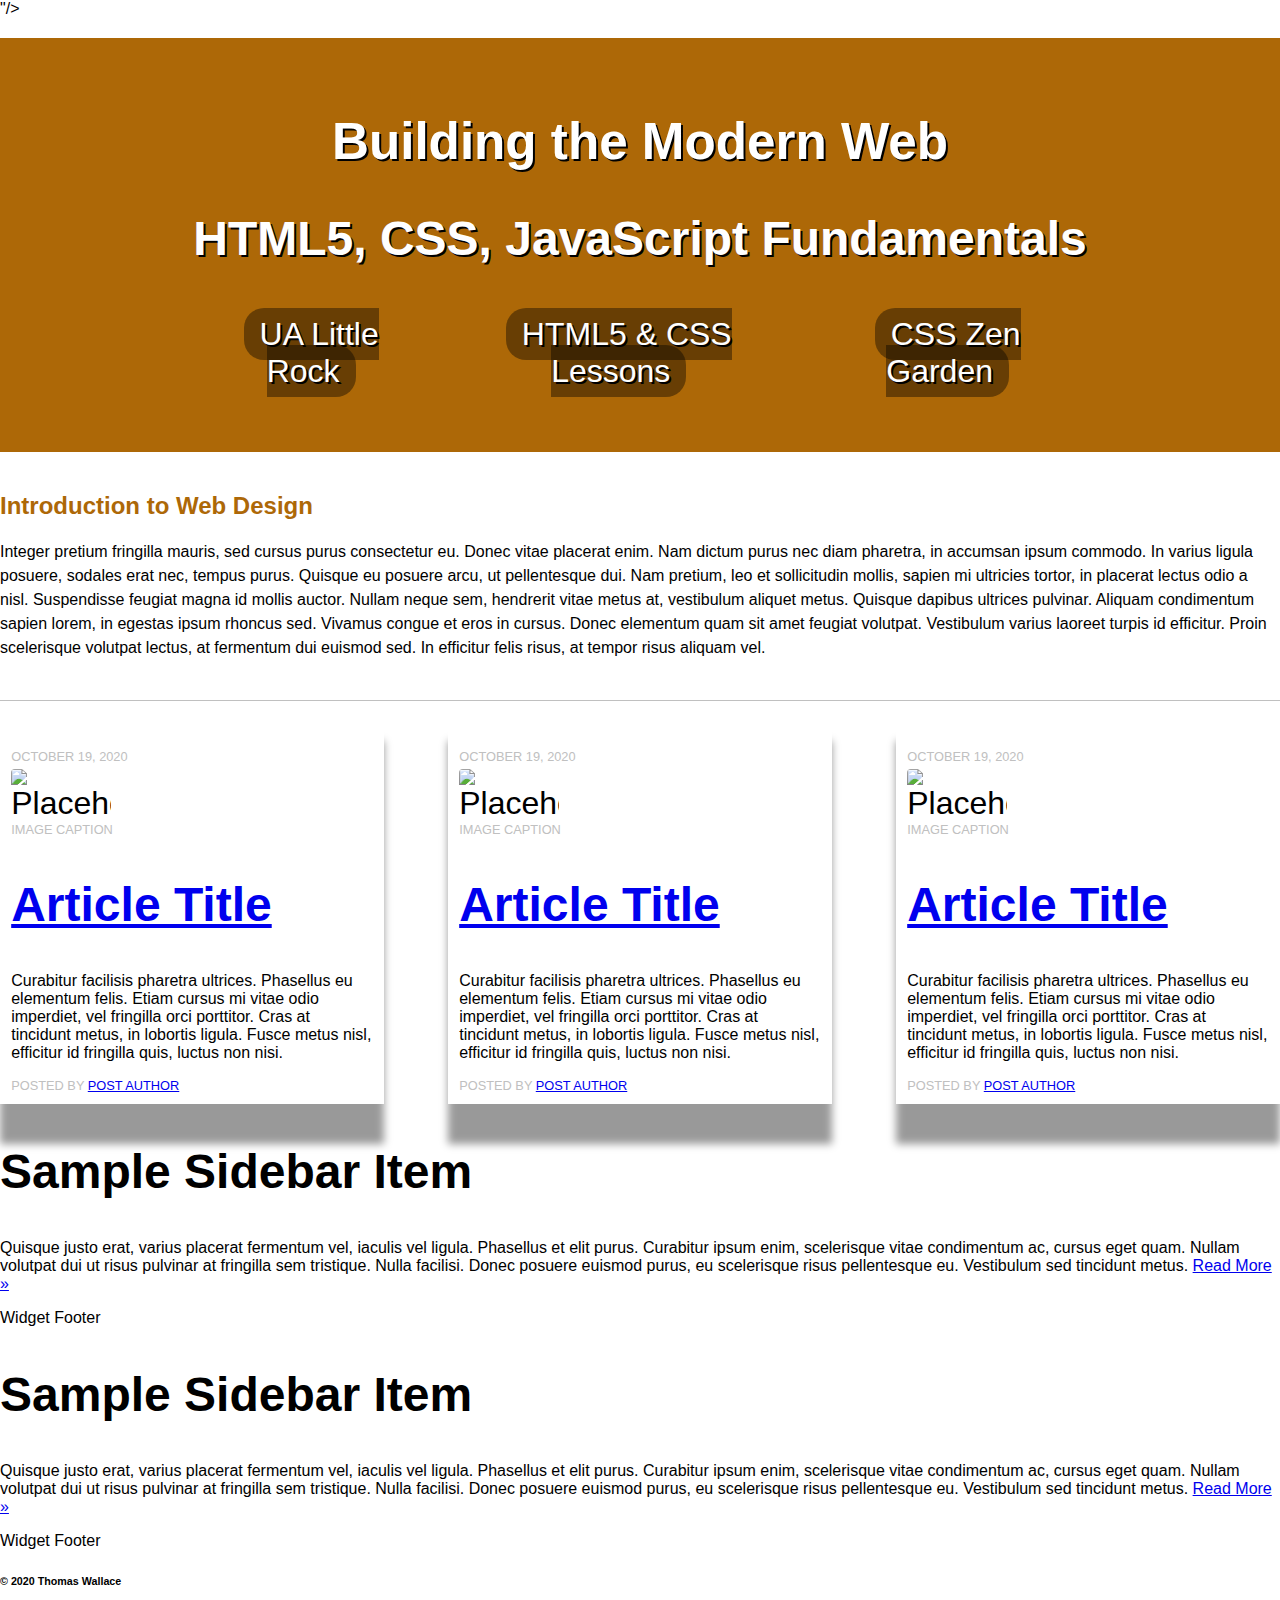
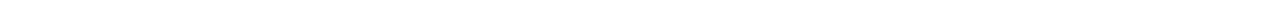
==== css-demo/index.html @ 9c53d76d "Added Flexbox Froggy" ====
<!DOCTYPE html>
<html lang="en">

<head>
  <title>IFSC 1310 - Prototype</title>
  <meta charset="UTF-8" />
  <meta name="description" content="Keyword rich narrative on site purpose" />
  <meta name="author" content="Thomas Wallace" />
  <link href="<link href="https://fonts.googleapis.com/css2?family=Raleway:wght@200&display=swap" rel="stylesheet">"/>
  <link rel="stylesheet" href="assets/css/style.css" type="text/css" />
</head>

<body>
  <header role="banner" class="primary">
    <h1><a href="index.html">Building the Modern Web</a></h1>
    <h2>HTML5, CSS, JavaScript Fundamentals</h2>
    <nav role="navigation">
      <ul>
        <li><a href="https://ualr.edu/">UA Little Rock</a></li>
        <li><a href="http://learn.shayhowe.com/html-css/getting-to-know-html/">HTML5 & CSS Lessons</a></li>
        <li><a href="http://www.csszengarden.com/">CSS Zen Garden</a></li>
      </ul>
    </nav>
  </header>
  <section id="intro" class="container">
    <h2>Introduction to Web Design</h2>
    <p>Integer pretium fringilla mauris, sed cursus purus consectetur eu. Donec vitae placerat enim. Nam dictum purus nec diam pharetra, in accumsan ipsum commodo. In varius ligula posuere, sodales erat nec, tempus purus. Quisque eu posuere arcu, ut pellentesque
      dui. Nam pretium, leo et sollicitudin mollis, sapien mi ultricies tortor, in placerat lectus odio a nisl. Suspendisse feugiat magna id mollis auctor. Nullam neque sem, hendrerit vitae metus at, vestibulum aliquet metus. Quisque dapibus ultrices
      pulvinar. Aliquam condimentum sapien lorem, in egestas ipsum rhoncus sed. Vivamus congue et eros in cursus. Donec elementum quam sit amet feugiat volutpat. Vestibulum varius laoreet turpis id efficitur. Proin scelerisque volutpat lectus, at fermentum
      dui euismod sed. In efficitur felis risus, at tempor risus aliquam vel.</p>
  </section>

  <section id="content" class="container">
    <article class="post">
      <header>
        <time class="post-date" datetime="2020-10-19">October 19, 2020</time>
        <figure>
          <img src="http://placehold.it/300x200?text=Placeholder+Image" alt="Placeholder" />
          <figcaption>Image Caption</figcaption>
        </figure>
        <h2> <a href="#" rel="bookmark" title="link to this post">Article Title</a> </h2>
      </header>
      <p>Curabitur facilisis pharetra ultrices. Phasellus eu elementum felis. Etiam cursus mi vitae odio imperdiet, vel fringilla orci porttitor. Cras at tincidunt metus, in lobortis ligula. Fusce metus nisl, efficitur id fringilla quis, luctus non nisi.
        </p>
      <footer class="post-meta"> Posted by <a href="#">Post Author</a></footer>
    </article>
    <article class="post">
      <header>
        <time class="post-date" datetime="2020-10-19">October 19, 2020</time>
        <figure>
          <img src="http://placehold.it/300x200?text=Placeholder+Image" alt="Placeholder" />
          <figcaption>Image Caption</figcaption>
        </figure>
        <h2> <a href="#" rel="bookmark" title="link to this post">Article Title</a> </h2>
      </header>
      <p>Curabitur facilisis pharetra ultrices. Phasellus eu elementum felis. Etiam cursus mi vitae odio imperdiet, vel fringilla orci porttitor. Cras at tincidunt metus, in lobortis ligula. Fusce metus nisl, efficitur id fringilla quis, luctus non nisi.
        </p>
      <footer class="post-meta"> Posted by <a href="#">Post Author</a></footer>
    </article>
    <article class="post">
      <header>
       <time class="post-date" datetime="2020-10-19">October 19, 2020</time>
        <figure>
          <img src="http://placehold.it/300x200?text=Placeholder+Image" alt="Placeholder" />
          <figcaption>Image Caption</figcaption>
        </figure>
        <h2> <a href="#" rel="bookmark" title="link to this post">Article Title</a> </h2>
      </header>
      <p>Curabitur facilisis pharetra ultrices. Phasellus eu elementum felis. Etiam cursus mi vitae odio imperdiet, vel fringilla orci porttitor. Cras at tincidunt metus, in lobortis ligula. Fusce metus nisl, efficitur id fringilla quis, luctus non nisi.</p>
      <footer class="post-meta"> Posted by <a href="#">Post Author</a></footer>
    </article>
  </section>
  <aside role="complementary">
    <div class="container">
      <article class="widget">
        <header>
          <h2>Sample Sidebar Item </h2>
        </header>
        <p>Quisque justo erat, varius placerat fermentum vel, iaculis vel ligula. Phasellus et elit purus. Curabitur ipsum enim, scelerisque vitae condimentum ac, cursus eget quam. Nullam volutpat dui ut risus pulvinar at fringilla sem tristique. Nulla facilisi.
          Donec posuere euismod purus, eu scelerisque risus pellentesque eu. Vestibulum sed tincidunt metus. <a href="#">Read More &raquo;</a></p>
        <footer>Widget Footer</footer>
      </article>
      <article class="widget">
        <header>
          <h2>Sample Sidebar Item </h2>
        </header>
        <p>Quisque justo erat, varius placerat fermentum vel, iaculis vel ligula. Phasellus et elit purus. Curabitur ipsum enim, scelerisque vitae condimentum ac, cursus eget quam. Nullam volutpat dui ut risus pulvinar at fringilla sem tristique. Nulla facilisi.
          Donec posuere euismod purus, eu scelerisque risus pellentesque eu. Vestibulum sed tincidunt metus. <a href="#">Read More &raquo;</a></p>
        <footer>Widget Footer</footer>
      </article>
    </div>
  </aside>
  <!--#secondary -->
  <!--#content -->

  <footer id="colophon" role="contentinfo">
    <h6>&copy; 2020 Thomas Wallace</h6>
  </footer>
</body>

</html>
---- css-demo/assets/css/style.css ----
/*--- CSS Style Sheet ---*/
/*--- Box sizing ---*/

html {
    box-sizing: border-box;
}
*,
*:before,
*:after {
    box-sizing: inherit;
}

/* --- Utility Styles ---*/
.continer{
  width:80vw;
  margin:40px auto;
  max-width:900px;
}
/* --- Responsive Images ---*/
img{
  max-width:100px;
  height:auto;
}
/*--- Global Styles ---*/
body{ 
    font-family: 'Raleway', sans-serif;
    margin:0;
}

header.primary{
    background-color:#AD6807;
    text-align:center;
    color:#ffffff;
    text-shadow: 2px 2px #000;
    /* -- Long Form --*/
    padding-top:40px;
    padding-bottom:20px;
    padding-left:40px;
    
    /* Shorthand Top/Bottom, Left/Right */
  padding: 20px 40px;
  
    /* -- Short Form T, R,B,L--*/
    padding: 40px 40px 20px 40px;
}

header.primary h1{
  font-size:3.2rem;
}

header.primary h1 a{
  text-decoration:none;
  color:#ffffff;
}

header,primary h2{
  font-size:2rem;
  margin:20px auto 40px;
}

header.primary nav{
  width:80vw;
  margin:20px auto;
  max-width:900px;
}

header.primary nav ul{
  display:flex;
  flex-direction:row;
  justify-content: space-around;
  padding:0;
}

header.primary nav ul li{
  list-style-type:none;
  padding:10px;
}

header.primary nav ul li a:link, header.primary nav ul li a:visited{
  color:#ffffff;
  text-decoration:none;
  background-color:#000000;
  background-color:rgba(0,0,0,.4);
  padding: 8px 16px;
  border-radius:20px;
  transition:.5s;
} 

header.primary nav ul li a:hover, header.primary nav ul li a:active{
  background-color:rgba(0,0,0,.8);
}

#intro{
  border-bottom:1px solid #c0c0c0;
  padding-bottom: 1.5em;
}

#intro p{
  line-height:1.5em;
}

#intro h2{
  color:#AD6807;
}

#content{
  display:flex;
  flex-direction:row;
  justify-content:space-between;
}

#content article.post{
  width:30%;
  box-shadow:0 40px 8px rgba(0,0,0,.4);
  padding:.7em;
}

#content article.post:hover{
  box-shadow:0 8px 16px rgba(0,0,0,.4);
}

#content .post figure{
  margin:0;
}

#content article time, #content article figcaption, #content article footer{
  font-size:.8rem;
  text-transform:uppercase;
  color:#c0c0c0;
}

#content article img{
  border-radius:4px;
}

.post a:link .post a:visited{
  color:#3b638b;
}











@media screen and (max-width:680px){
  
  header.primary nav ul {
    flex-direction:column;
    max-width:400px;
    margin:0 auto;
  }
  
  header.primary nav a{
    display:block;
  }
}
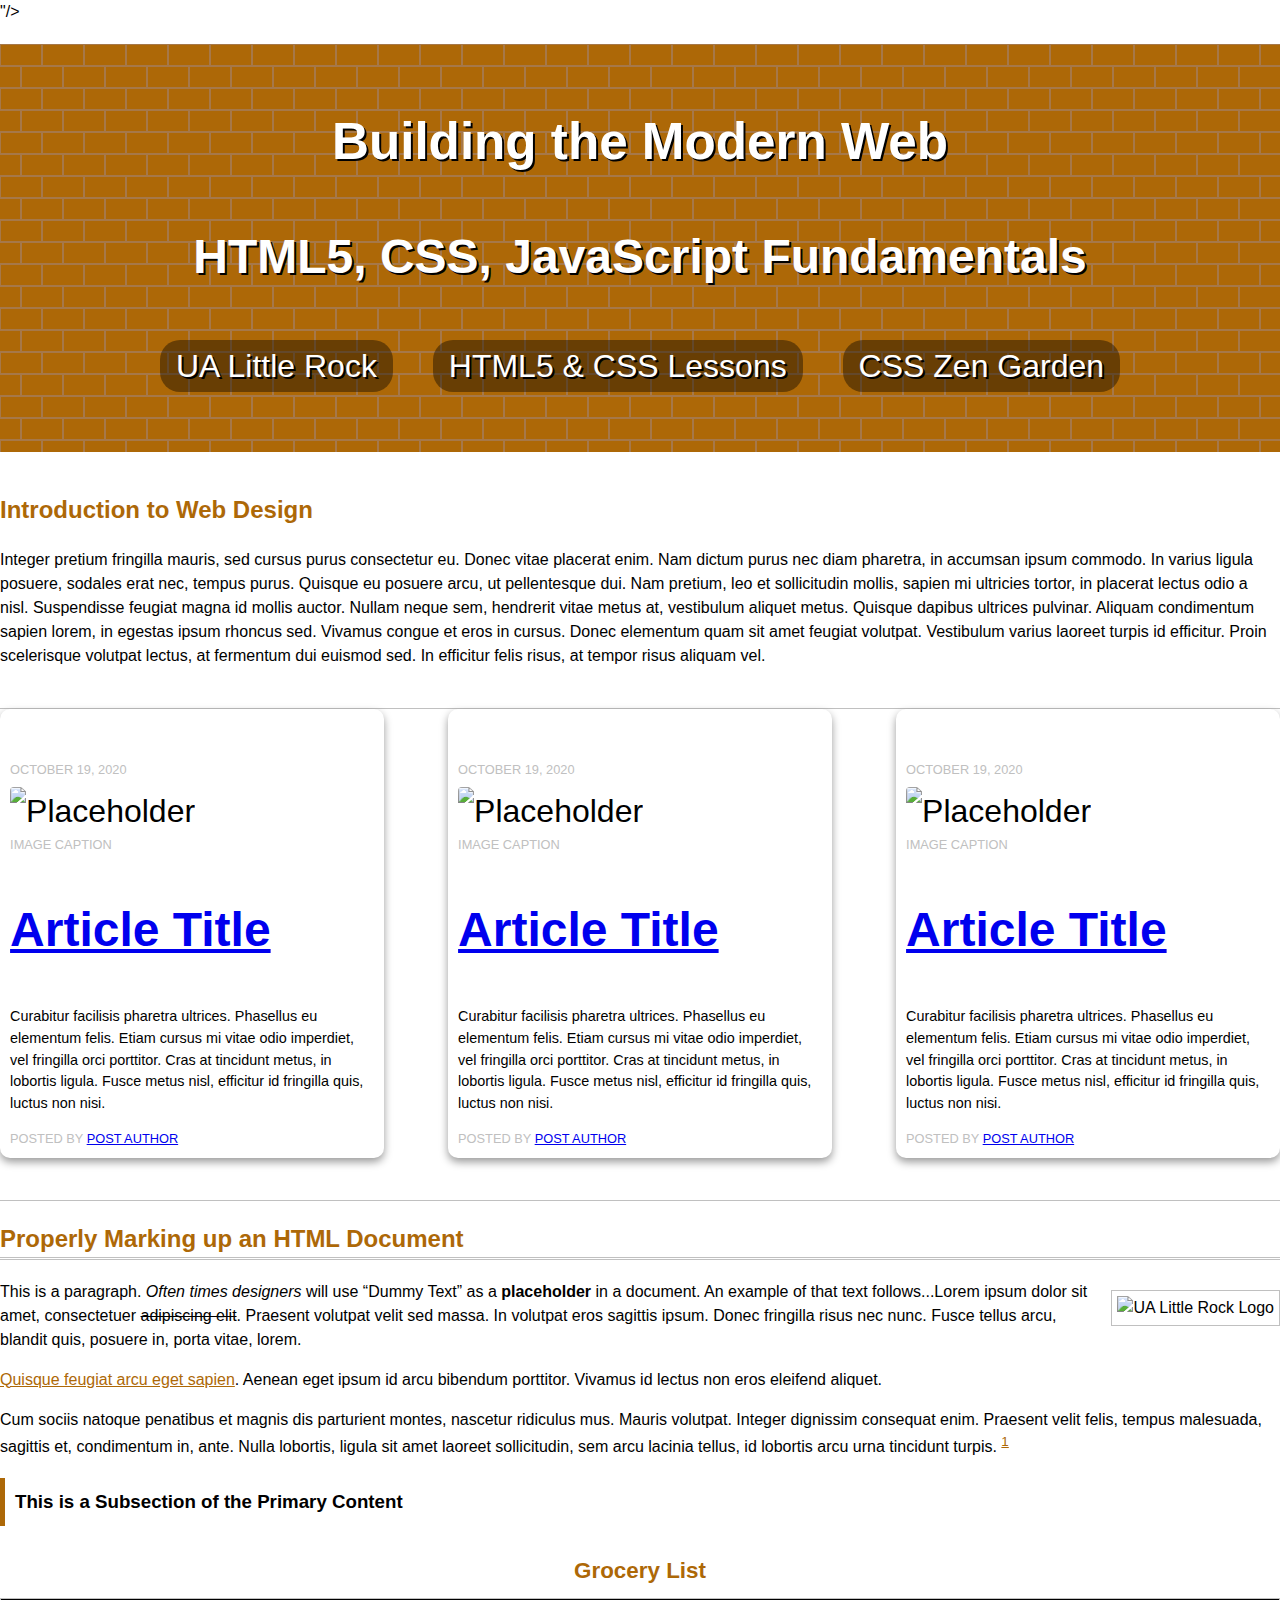
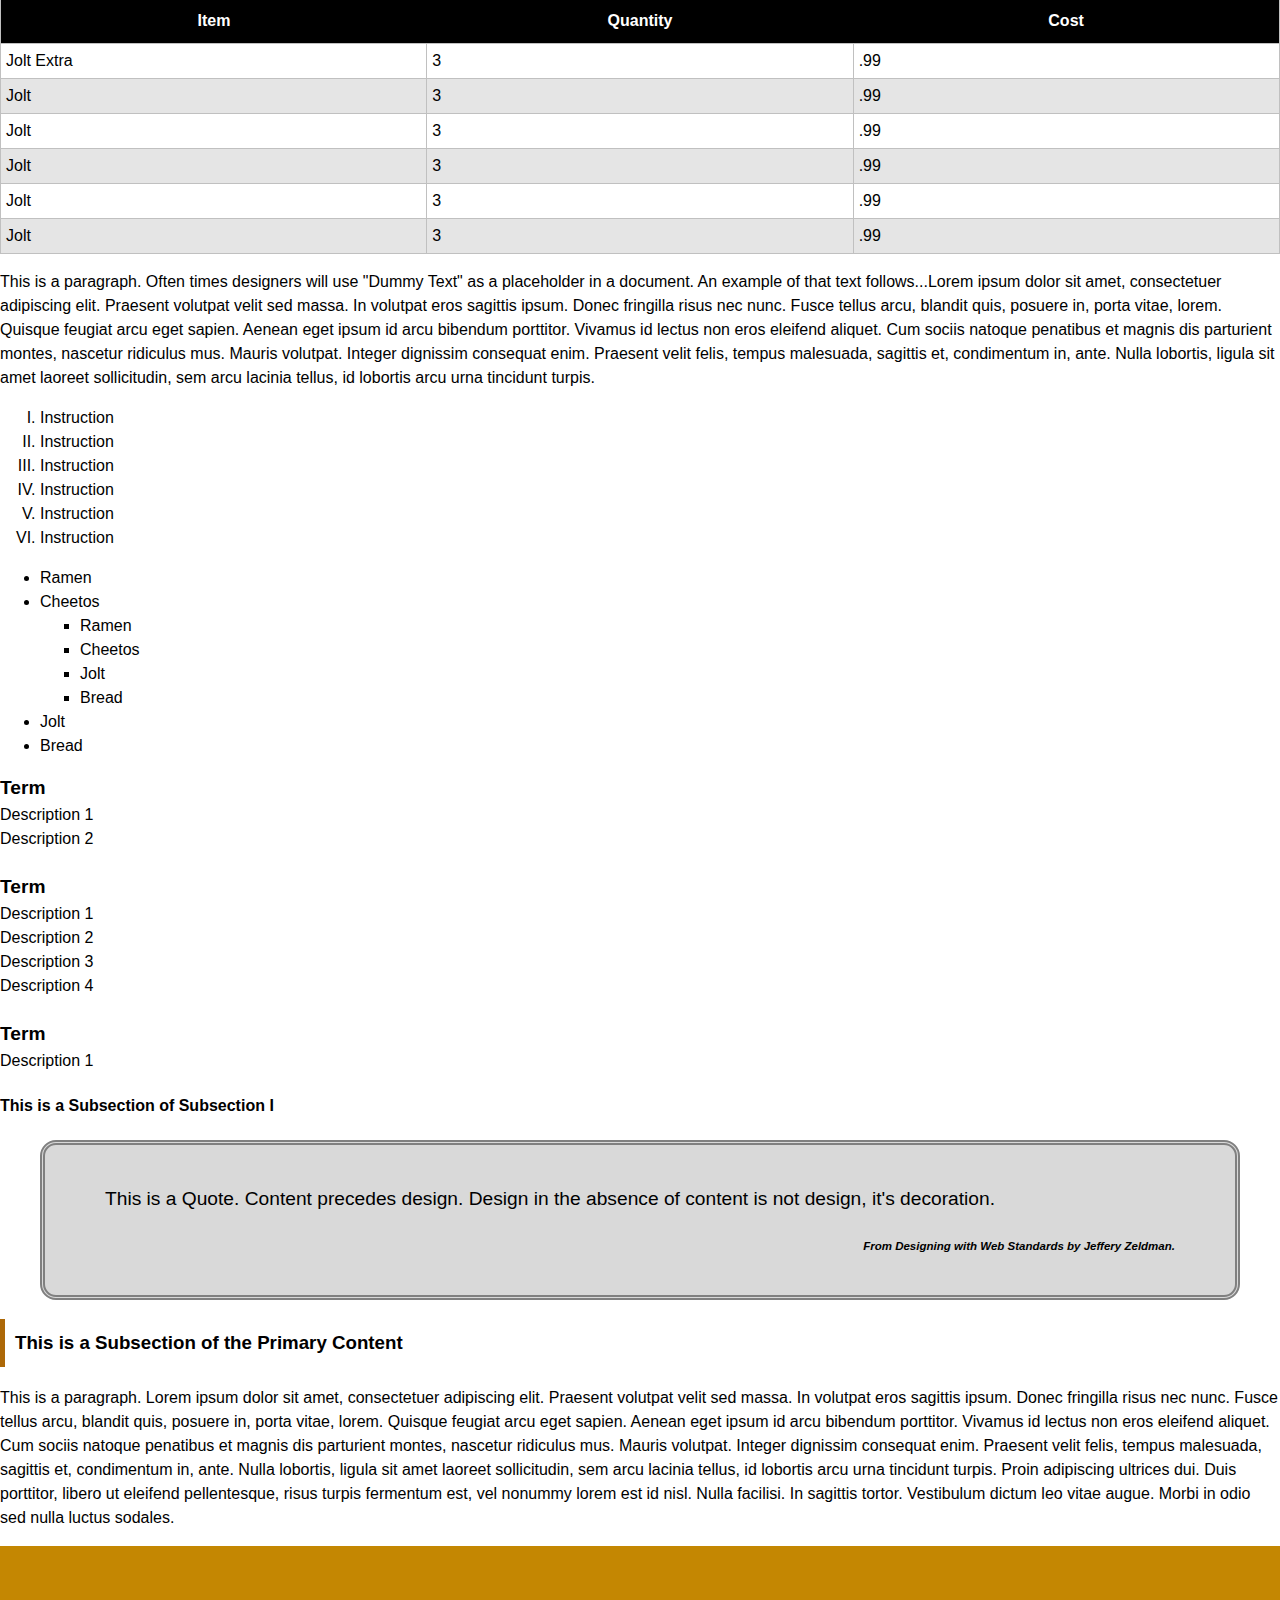
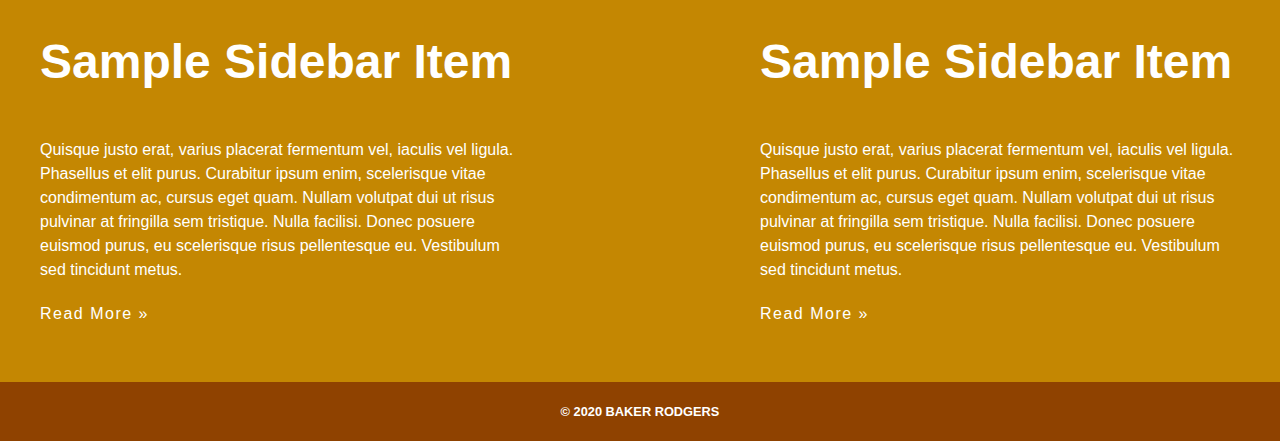
==== commit 18e4d735: "Added css-demo" ====
--- a/css-demo/index.html
+++ b/css-demo/index.html
@@ -70,6 +70,120 @@
       <footer class="post-meta"> Posted by <a href="#">Post Author</a></footer>
     </article>
   </section>
+  <section id="additional-elements">
+  <h2>Properly Marking up an HTML Document</h2>
+  <!--(Primary Content Heading)-->
+
+  <img src="https://thomaswallace.net/wp-content/uploads/2018/02/ualr.png"class="img-right" alt="UA Little Rock Logo" /><p>This is a paragraph. <em>Often times designers</em> will use <q>Dummy Text</q> as a <strong>placeholder</strong> in a document. An example of that text follows...Lorem ipsum dolor sit amet, consectetuer <del>adipiscing elit</del>. Praesent volutpat
+    velit sed massa. In volutpat eros sagittis ipsum. Donec fringilla risus nec nunc. Fusce tellus arcu, blandit quis, posuere in, porta vitae, lorem.</p>
+
+  <p> <a href="#">Quisque feugiat arcu eget sapien</a>. <span class="foo">Aenean</span> eget ipsum id arcu bibendum porttitor. Vivamus id lectus non eros eleifend aliquet.</p>
+  <p> Cum sociis natoque penatibus et magnis dis parturient montes, nascetur ridiculus mus. Mauris volutpat. Integer dignissim consequat enim. Praesent velit felis,
+    tempus malesuada, sagittis et, condimentum in, ante. Nulla lobortis, ligula sit amet laoreet sollicitudin, sem arcu lacinia tellus, id lobortis arcu urna tincidunt turpis. <sup><a href="#">1</a></sup> </p>
+
+  <h3>This is a Subsection of the Primary Content</h3>
+  <!-- (Subsection I)-->
+
+  <table>
+    <caption>Grocery List</caption>
+    <thead>
+      <!--Design Time Attribute - Remove before Prodution-->
+      <tr>
+        <th scope="col">Item</th>
+        <th scope="col">Quantity</th>
+        <th scope="col">Cost</th>
+      </tr>
+    </thead>
+    <tr>
+      <td>Jolt Extra</td>
+      <td>3</td>
+      <td>.99</td>
+    </tr>
+    <tr>
+      <td>Jolt</td>
+      <td>3</td>
+      <td>.99</td>
+    </tr>
+    <tr>
+      <td>Jolt</td>
+      <td>3</td>
+      <td>.99</td>
+    </tr>
+    <tr>
+      <td>Jolt</td>
+      <td>3</td>
+      <td>.99</td>
+    </tr>
+    <tr>
+      <td>Jolt</td>
+      <td>3</td>
+      <td>.99</td>
+    </tr>
+    <tr>
+      <td>Jolt</td>
+      <td>3</td>
+      <td>.99</td>
+    </tr>
+  </table>
+
+  <p>This is a paragraph. Often times designers will use "Dummy Text" as a placeholder in a document. An example of that text follows...Lorem ipsum dolor sit amet, consectetuer adipiscing elit. Praesent volutpat velit sed massa. In volutpat eros sagittis
+    ipsum. Donec fringilla risus nec nunc. Fusce tellus arcu, blandit quis, posuere in, porta vitae, lorem. Quisque feugiat arcu eget sapien. Aenean eget ipsum id arcu bibendum porttitor. Vivamus id lectus non eros eleifend aliquet. Cum sociis natoque
+    penatibus et magnis dis parturient montes, nascetur ridiculus mus. Mauris volutpat. Integer dignissim consequat enim. Praesent velit felis, tempus malesuada, sagittis et, condimentum in, ante. Nulla lobortis, ligula sit amet laoreet sollicitudin,
+    sem arcu lacinia tellus, id lobortis arcu urna tincidunt turpis.</p>
+
+  <!--This is a list of instructions.-->
+
+  <ol>
+    <li>Instruction</li>
+    <li>Instruction</li>
+    <li>Instruction</li>
+    <li>Instruction</li>
+    <li>Instruction</li>
+    <li>Instruction</li>
+  </ol>
+
+  <!--This is a list of items to purchase at the grocery store.-->
+
+  <ul>
+    <li>Ramen</li>
+    <li>Cheetos
+      <ul>
+        <li>Ramen</li>
+        <li>Cheetos</li>
+        <li>Jolt</li>
+        <li>Bread</li>
+      </ul>
+    </li>
+    <li>Jolt</li>
+    <li>Bread</li>
+  </ul>
+
+  <!--This is an Example of how we should mark up a term and its description(s)-->
+  <dl>
+    <dt>Term</dt>
+    <dd>Description 1</dd>
+    <dd>Description 2</dd>
+    <dt>Term</dt>
+    <dd>Description 1</dd>
+    <dd>Description 2</dd>
+    <dd>Description 3</dd>
+    <dd>Description 4</dd>
+    <dt>Term</dt>
+    <dd>Description 1</dd>
+  </dl>
+
+  <h4>This is a Subsection of Subsection I</h4>
+
+  <blockquote>This is a Quote. Content precedes design. Design in the absence of content is not design, it's decoration. <cite>From Designing with Web Standards by Jeffery Zeldman.</cite></blockquote>
+
+  <h3>This is a Subsection of the Primary Content</h3>
+  <!--(Subsection II)-->
+
+  <p>This is a paragraph. Lorem ipsum dolor sit amet, consectetuer adipiscing elit. Praesent volutpat velit sed massa. In volutpat eros sagittis ipsum. Donec fringilla risus nec nunc. Fusce tellus arcu, blandit quis, posuere in, porta vitae, lorem. Quisque
+    feugiat arcu eget sapien. Aenean eget ipsum id arcu bibendum porttitor. Vivamus id lectus non eros eleifend aliquet. Cum sociis natoque penatibus et magnis dis parturient montes, nascetur ridiculus mus. Mauris volutpat. Integer dignissim consequat
+    enim. Praesent velit felis, tempus malesuada, sagittis et, condimentum in, ante. Nulla lobortis, ligula sit amet laoreet sollicitudin, sem arcu lacinia tellus, id lobortis arcu urna tincidunt turpis. Proin adipiscing ultrices dui. Duis porttitor,
+    libero ut eleifend pellentesque, risus turpis fermentum est, vel nonummy lorem est id nisl. Nulla facilisi. In sagittis tortor. Vestibulum dictum leo vitae augue. Morbi in odio sed nulla luctus sodales.</p>
+</section>
   <aside role="complementary">
     <div class="container">
       <article class="widget">
@@ -94,7 +208,7 @@
   <!--#content -->
 
   <footer id="colophon" role="contentinfo">
-    <h6>&copy; 2020 Thomas Wallace</h6>
+    <h6>&copy; 2020 Baker Rodgers</h6>
   </footer>
 </body>
 
--- a/css-demo/assets/css/style.css
+++ b/css-demo/assets/css/style.css
@@ -16,15 +16,38 @@
   margin:40px auto;
   max-width:900px;
 }
+
+.img-right{
+  float:right;
+  padding:5px;
+  border:1px solid #c0c0c0;
+  margin: 10px 0px 10px 20px;
+}
+
+.img-left{
+  float:left;
+  padding:5px;
+  border:1px solid #c0c0c0;
+  margin: 10px 20px 10px 0;
+}
+
+.img-center{
+  display:block;
+  padding:5px;
+  border:1px solid #c0c0c0;
+  margin:20px auto;
+}
+
 /* --- Responsive Images ---*/
 img{
-  max-width:100px;
+  max-width:100%;
   height:auto;
 }
 /*--- Global Styles ---*/
 body{ 
     font-family: 'Raleway', sans-serif;
     margin:0;
+    line-height:1.5;
 }
 
 header.primary{
@@ -36,16 +59,19 @@
     padding-top:40px;
     padding-bottom:20px;
     padding-left:40px;
-    
+    padding-right:40px;
     /* Shorthand Top/Bottom, Left/Right */
-  padding: 20px 40px;
+    padding: 20px 40px;
   
     /* -- Short Form T, R,B,L--*/
     padding: 40px 40px 20px 40px;
+
+  background-image: url("data:image/svg+xml,%3Csvg width='42' height='44' viewBox='0 0 42 44' xmlns='http://www.w3.org/2000/svg'%3E%3Cg id='Page-1' fill='none' fill-rule='evenodd'%3E%3Cg id='brick-wall' fill='%239C92AC' fill-opacity='0.4'%3E%3Cpath d='M0 0h42v44H0V0zm1 1h40v20H1V1zM0 23h20v20H0V23zm22 0h20v20H22V23z'/%3E%3C/g%3E%3C/g%3E%3C/svg%3E");
 }
 
 header.primary h1{
   font-size:3.2rem;
+  margin:20px 0;
 }
 
 header.primary h1 a{
@@ -61,7 +87,7 @@
 header.primary nav{
   width:80vw;
   margin:20px auto;
-  max-width:900px;
+  max-width:1000px;
 }
 
 header.primary nav ul{
@@ -107,12 +133,17 @@
   display:flex;
   flex-direction:row;
   justify-content:space-between;
+  border-bottom:1px solid #c0c0c0;
+  padding-bottom:2.6rem;
 }
 
 #content article.post{
   width:30%;
-  box-shadow:0 40px 8px rgba(0,0,0,.4);
+  box-shadow:0 4px 8px rgba(0,0,0,.4);
   padding:.7em;
+  transition:.5s;
+  border-radius:10px;
+  font-size:.9rem;
 }
 
 #content article.post:hover{
@@ -134,20 +165,143 @@
 }
 
 .post a:link .post a:visited{
-  color:#3b638b;
-}
-
-
-
-
-
-
-
-
-
-
-
-@media screen and (max-width:680px){
+  color:#AD6807;
+}
+
+/* -- AAtributeSelector -- */
+aside[role="complementary"]{
+  background-color:#C48702;
+  color:#ffffff;
+  padding:2.5rem;
+}
+
+aside .container{
+  display:flex;
+  flex-direction:row;
+  justify-content:space-between;
+}
+
+aside article.widget{
+  width: 40%;
+}
+
+aside a:link, aside a:visited{
+  color:#fff;
+  display:block;
+  margin-top: 20px;
+  letter-spacing: 1.5px;
+}
+
+aside a:link, aside a:visited{
+  text-decoration:none;
+}
+
+aside article footer{
+  display:none;
+}
+
+footer#colophon{
+  background-color: #8F4200;
+}
+
+#colophon h6{
+  padding:20px;
+  margin:0;
+  color:#fff;
+  text-align:center;
+  font-size:.8rem;
+  text-transform:uppercase;
+}
+
+#additional-elements h2{
+  color:#AD6807;
+  border-bottom: 3px double #c0c0c0;
+}
+
+#additional-elements a:link, #additional-elements a:visited{
+  color:#AD6807;
+}
+
+#additional-elements a:visited, #additional-elements a:active{
+  text-decoration:none;
+}
+
+#additional-elements h3{
+  border-left: 5px solid #AD6807;
+  padding:10px 10px;
+}
+
+table{
+  width:100%;
+  border:1px solid #c0c0c0;
+  border-collapse:collapse;
+}
+
+table caption{
+  color:#AD6807;
+  padding:10px;
+  font-weight:bold;
+  font-size:1.4rem;
+}
+
+table tr:nth-child(even){
+  background: rgba(0,0,0,.1);
+}
+
+table th{
+  background-color:black;
+  color:#ffffff;
+  width:33%;
+  padding:10px;
+}
+
+table td{
+  border:1px solid #c0c0c0;
+  padding:5px;
+}
+
+#additional-elements ol{
+  list-style-type:upper-roman;
+}
+
+#additional-elements ul ul{
+  list-style-type:square;
+}
+
+#additional-elements dl{
+  line-height:1.5;
+}
+
+#additional-elements dt{
+  font-weight:bold;
+  font-size:1.2rem;
+}
+
+#additional-elements dd{
+  margin:0;
+}
+
+dd + dt{
+  margin-top:1.4rem;
+}
+
+#additional-elements blockquote{
+  background: rgba(0,0,0,.15);
+  padding: 40px 60px;
+  border:5px double grey;
+  border-radius:16px;
+  font-size:1.2em;
+}
+
+#additional-elements cite{
+  display:block;
+  font-size:.6em;
+  text-align:right;
+  margin-top:1.5rem;
+  font-weight:bold;
+}
+
+@media screen and (max-width:690px){
   
   header.primary nav ul {
     flex-direction:column;
